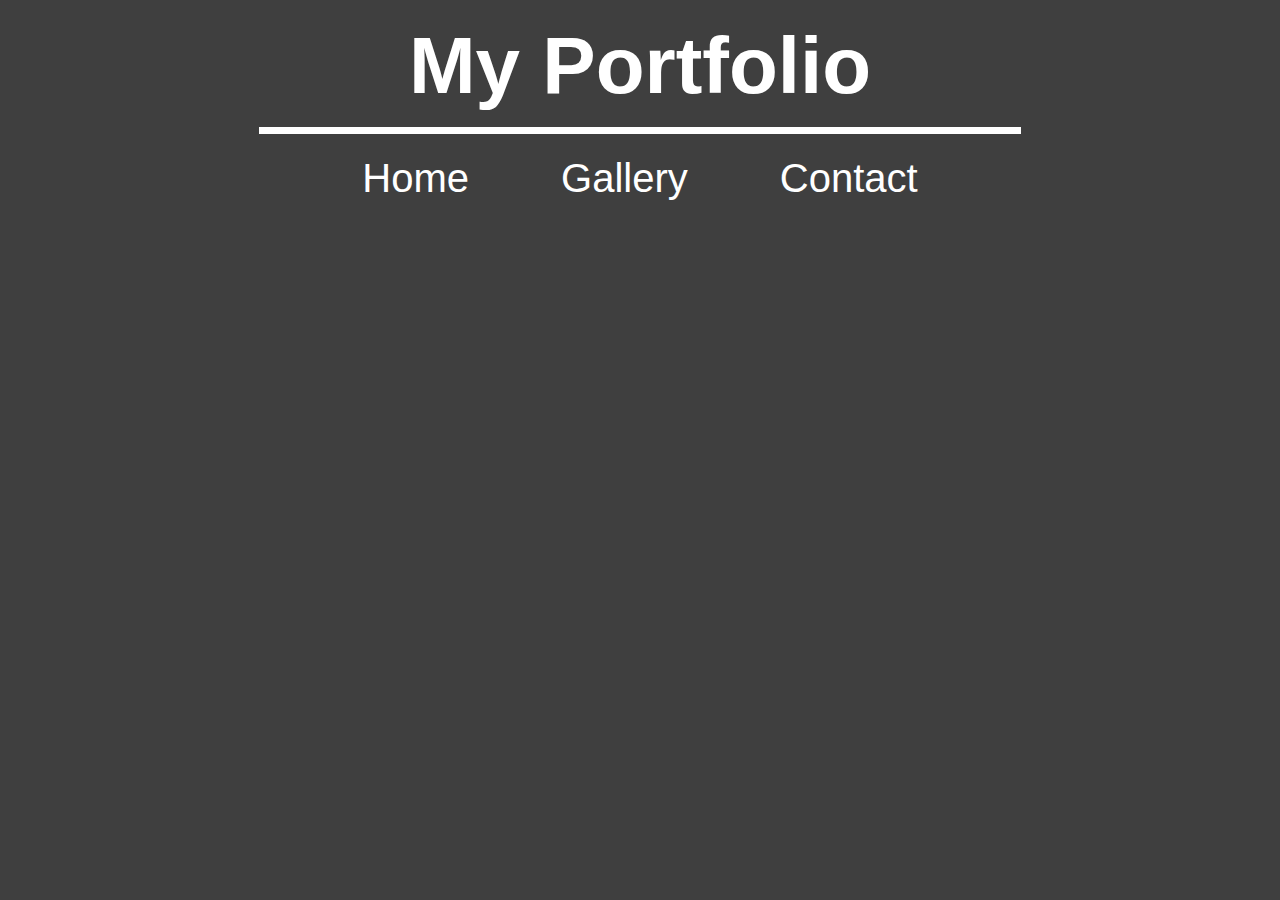
==== contact.html @ b40a1739 "Created main layout for pages and navigation" ====
<!DOCTYPE html>
<html lang="en">
<head>
    <meta charset="UTF-8">
    <meta http-equiv="X-UA-Compatible" content="IE=edge">
    <meta name="viewport" content="width=device-width, initial-scale=1.0">
    <title>Home</title>
    <link rel="stylesheet" href="normalize.css">
    <link rel="stylesheet" href="style.css">
</head>

<body style="background-color: #3f3f3f">
    <h1 class="main-title">My Portfolio</h1>

    <nav class="navigation-buttons">
        <button class="navigation-button" onclick="window.location.href='index.html';">
            Home
        </button>
        <button class="navigation-button" onclick="window.location.href='gallery.html';">
            Gallery
        </button>
        <button class="navigation-button" onclick="window.location.href='contact.html';">
            Contact
        </button>
    </nav>
</body>

</html>
---- style.css ----
body {
    display: flex;
    flex-direction: column;
    align-items: center;
}

.main-title {
    color: white;
    font-size: 80px;
    font-family: "Segoe UI", Arial, sans-serif;
    padding-bottom: 15px;
    padding-left: 150px;
    padding-right: 150px;
    border-color: white;
    border-bottom: 7px solid;
    margin: 20px;
}

.navigation-buttons {
    display: flex;
    justify-content: space-around;
}

.navigation-button {
    color: white;
    font-size: 40px;
    font-family: "Segoe UI", Arial, sans-serif;
    font-weight: 20px;
    border-style: none;
    background-color: transparent;
    margin-left: 40px;
    margin-right: 40px;
}

.text-box {
    background-color: white;
    padding: 20px;
    margin: 30px;
}
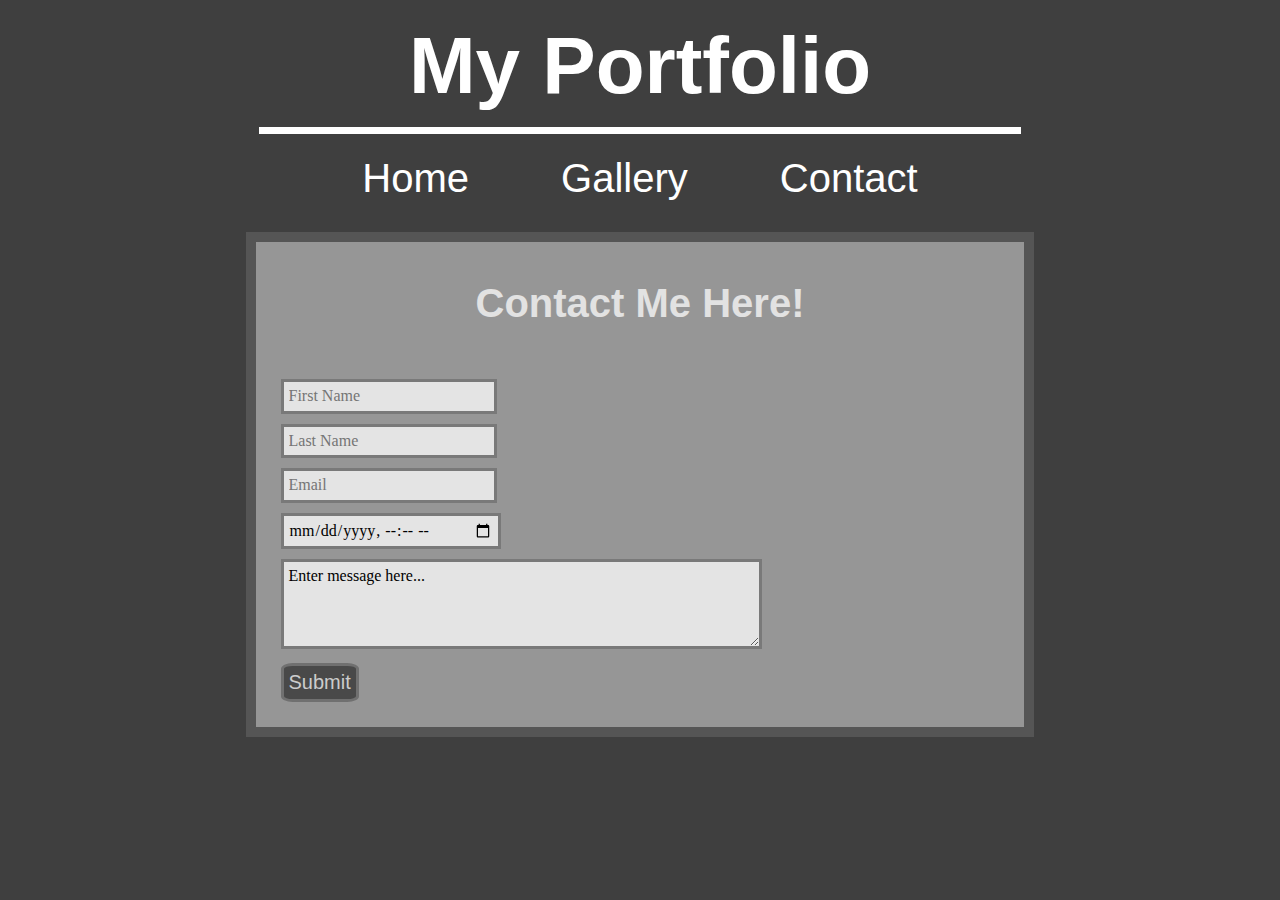
==== commit 33212ff2: "Added skeletal content and css to pages" ====
--- a/contact.html
+++ b/contact.html
@@ -23,6 +23,23 @@
             Contact
         </button>
     </nav>
+
+    <div id="contact-container">
+        <h2 id="contact-title">
+            Contact Me Here!
+        </h2>
+        <form>
+            <input class="form-item" type="text" placeholder="First Name"> <br>
+            <input class="form-item" type="text" placeholder="Last Name"> <br>
+            <input class="form-item" type="email" placeholder="Email"> <br>
+
+            <input class="form-item" type="datetime-local" placeholder="Date and Time"> <br>
+
+            <textarea class="form-item" rows="4" cols="50">Enter message here...</textarea> <br>
+
+            <input id="submit-button" type="submit" value="Submit">
+        </form>
+    </div>
 </body>
 
 </html>--- a/style.css
+++ b/style.css
@@ -32,8 +32,73 @@
     margin-right: 40px;
 }
 
+#main-content-container {
+    display: flex;
+    justify-content: space-around;
+}
+
 .text-box {
+    background-color: rgb(150, 150, 150);
+    padding: 20px;
+    border-color: rgb(85, 85, 85);
+    border-style: solid;
+    border-width: 10px;
+    margin: 30px;
+}
+
+#gallery-container {
+    display: flex;
+    justify-content: space-around;
+    flex-wrap: wrap;
+}
+
+.gallery-image {
     background-color: white;
+    border-color: rgb(31, 31, 31);
+    border-style: solid;
+    border-width: 10px;
+    margin: 10px;
+    margin-top: 40px;
+}
+
+#contact-container {
+    background-color: rgb(150, 150, 150);
     padding: 20px;
+    border-color: rgb(85, 85, 85);
+    border-style: solid;
+    border-width: 10px;
     margin: 30px;
+}
+
+#contact-title {
+    color: rgb(226, 226, 226);
+    font-size: 40px;
+    font-family: "Segoe UI", Arial, sans-serif;
+    position: relative;
+    top: -15px;
+    margin-left: 200px;
+    margin-right: 200px;
+}
+
+.form-item {
+    background-color: rgb(228, 228, 228);
+    padding: 5px;
+    border-style: solid;
+    border-color: rgb(121, 121, 121);
+    border-width: 3px;
+    margin: 5px;
+}
+
+#submit-button {
+    color: rgb(204, 204, 204);
+    font-size: 20px;
+    font-weight: 10px;
+    font-family: "Segoe UI", Arial, sans-serif;
+    background-color: rgb(73, 73, 73);
+    padding: 5px;
+    border-style: solid;
+    border-color: rgb(112, 112, 112);
+    border-width: 3px;
+    border-radius: 15%;
+    margin: 5px;
 }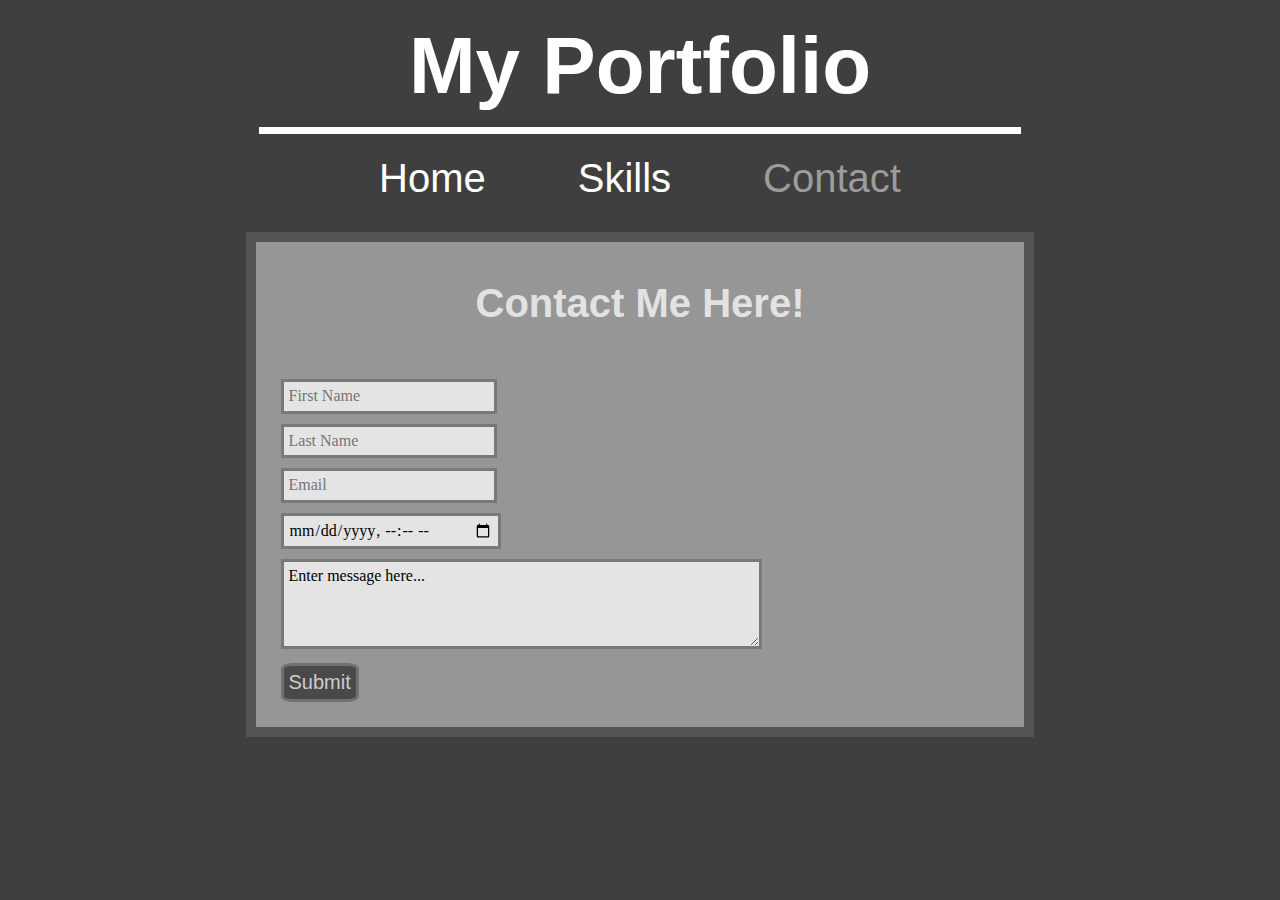
==== commit a8b55cda: "Added skills lists" ====
--- a/contact.html
+++ b/contact.html
@@ -16,16 +16,16 @@
         <button class="navigation-button" onclick="window.location.href='index.html';">
             Home
         </button>
-        <button class="navigation-button" onclick="window.location.href='gallery.html';">
-            Gallery
+        <button class="navigation-button" onclick="window.location.href='skills.html';">
+            Skills
         </button>
-        <button class="navigation-button" onclick="window.location.href='contact.html';">
+        <button style="color: rgb(156, 156, 156);" class="navigation-button" onclick="window.location.href='contact.html';">
             Contact
         </button>
     </nav>
 
     <div id="contact-container">
-        <h2 id="contact-title">
+        <h2 class="sub-title">
             Contact Me Here!
         </h2>
         <form>
--- a/style.css
+++ b/style.css
@@ -32,18 +32,57 @@
     margin-right: 40px;
 }
 
-#main-content-container {
+#main-container {
     display: flex;
     justify-content: space-around;
-}
-
-.text-box {
     background-color: rgb(150, 150, 150);
     padding: 20px;
     border-color: rgb(85, 85, 85);
     border-style: solid;
     border-width: 10px;
     margin: 30px;
+    width: 80%;
+}
+
+.text-box {
+    color: rgb(32, 32, 32);
+    font-size: 20px;
+    font-family: "Segoe UI", Arial, sans-serif;
+}
+
+#skills-container {
+    display: flex;
+    flex-direction: column;
+    align-items: center;
+    background-color: rgb(150, 150, 150);
+    padding: 20px;
+    border-color: rgb(85, 85, 85);
+    border-style: solid;
+    border-width: 10px;
+    margin: 30px;
+    width: 80%;
+}
+
+.sub-title {
+    color: rgb(226, 226, 226);
+    font-size: 40px;
+    font-family: "Segoe UI", Arial, sans-serif;
+    position: relative;
+    top: -15px;
+    margin-left: 200px;
+    margin-right: 200px;
+}
+
+.skills-list {
+    display: flex;
+    justify-content: space-around;
+    flex-wrap: wrap;
+    width: 80%;
+}
+
+.skill-icon {
+    height: 80px;
+    margin: 10px;
 }
 
 #gallery-container {
@@ -70,16 +109,6 @@
     margin: 30px;
 }
 
-#contact-title {
-    color: rgb(226, 226, 226);
-    font-size: 40px;
-    font-family: "Segoe UI", Arial, sans-serif;
-    position: relative;
-    top: -15px;
-    margin-left: 200px;
-    margin-right: 200px;
-}
-
 .form-item {
     background-color: rgb(228, 228, 228);
     padding: 5px;
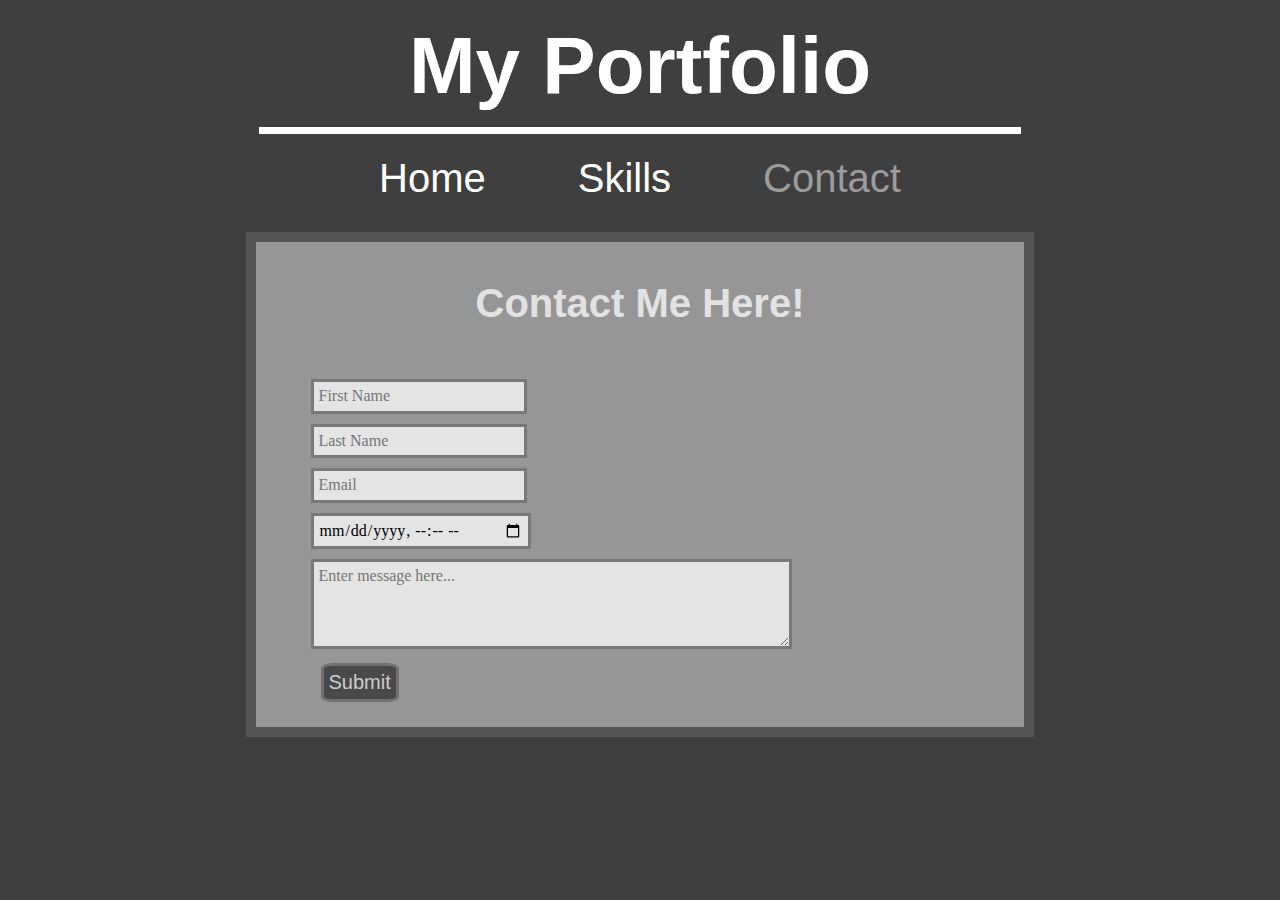
==== commit 4c9c1aeb: "Final changes" ====
--- a/contact.html
+++ b/contact.html
@@ -35,7 +35,7 @@
 
             <input class="form-item" type="datetime-local" placeholder="Date and Time"> <br>
 
-            <textarea class="form-item" rows="4" cols="50">Enter message here...</textarea> <br>
+            <textarea class="form-item" rows="4" cols="50" placeholder="Enter message here..."></textarea> <br>
 
             <input id="submit-button" type="submit" value="Submit">
         </form>
--- a/style.css
+++ b/style.css
@@ -48,9 +48,15 @@
     color: rgb(32, 32, 32);
     font-size: 20px;
     font-family: "Segoe UI", Arial, sans-serif;
+    margin: 20px;
 }
 
-#skills-container {
+#main-image {
+    margin: 20px;
+    width: 50%;
+}
+
+#info-container {
     display: flex;
     flex-direction: column;
     align-items: center;
@@ -73,11 +79,18 @@
     margin-right: 200px;
 }
 
-.skills-list {
+.info-list {
     display: flex;
     justify-content: space-around;
     flex-wrap: wrap;
     width: 80%;
+}
+
+.info-text {
+    color: rgb(204, 204, 204);
+    font-size: 20px;
+    font-family: "Segoe UI", Arial, sans-serif;
+    font-weight: bold;
 }
 
 .skill-icon {
@@ -85,13 +98,13 @@
     margin: 10px;
 }
 
-#gallery-container {
+#info-container {
     display: flex;
     justify-content: space-around;
     flex-wrap: wrap;
 }
 
-.gallery-image {
+.info-image {
     background-color: white;
     border-color: rgb(31, 31, 31);
     border-style: solid;
@@ -116,6 +129,8 @@
     border-color: rgb(121, 121, 121);
     border-width: 3px;
     margin: 5px;
+    position: relative;
+    left: 30px;
 }
 
 #submit-button {
@@ -130,4 +145,6 @@
     border-width: 3px;
     border-radius: 15%;
     margin: 5px;
+    position: relative;
+    left: 40px;
 }